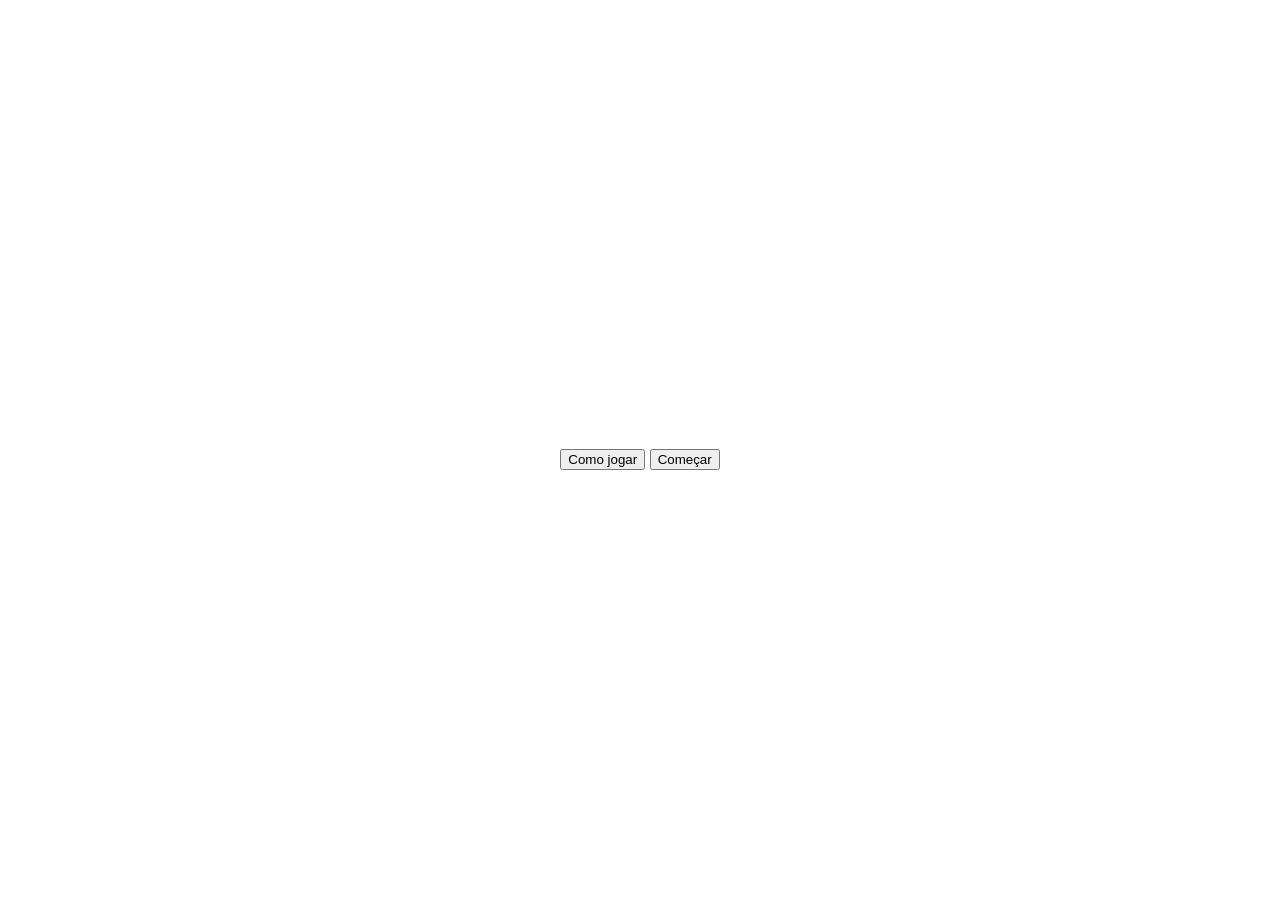
==== index.html @ e449bd85 "teste rota 404" ====
<!DOCTYPE html>
<html lang="pt-br">

<head>
    <meta charset="UTF-8">
    <meta name="viewport" content="width=device-width, initial-scale=1">

    <script src="https://aframe.io/releases/1.5.0/aframe.min.js"></script>
    <script src="https://cdn.jsdelivr.net/npm/mind-ar@1.2.5/dist/mindar-image-aframe.prod.js"></script>


    <link rel="stylesheet" href="./css/inicio.css">

    <link rel="stylesheet" href="./css/style.css">


    <script src="./scripts/full-screen.js" defer></script>

    <script src="./script.js" defer></script>

    <link rel="icon" href="./img/logo-certa-.ico" type="image/x-ico">
    <title>Prato Feito</title>

</head>

<body>

    <div id="container">
        <img src="./img/logo.png" alt="">

        <div id="buttons">
            <button id="tutorial" type="button">Como jogar</button>
            <button onclick="proximap()" id="comecar" type="button">Começar</button>
        </div>
    </div>

    <div id="trocarblock" style="display: none;">
        <div id="game">

            <div id="prod">
                <p id="nome"></p>
                <p id="peso"></p>
            </div>

            <div id="controls">
                <button id="menos" type="button" onclick="menos()">-</button>
                <button id="salvarLista" type="submit" onclick="salvar()">Analisar</button>
                <button id="mais" onclick="mais()" type="button">+</button>
            </div>
        </div>

        <a-scene mindar-image="imageTargetSrc: ./mind/targets.mind; maxTrack: 10; uiScanning: false; uiLoading: false"
            vr-mode-ui="enabled: false" device-orientation-permission-ui="enabled: true id=scene">
            <a-assets id="assets"></a-assets>
            <a-camera position="0 0 0" look-controls="enabled: false"></a-camera>
        </a-scene>
    </div>

</body>

</html>
---- css/style.css ----
body {
    margin: 0;
    font-family: "Inter", sans-serif;

    display: flex;
    flex-direction: column;

    align-items: center;
    justify-content: center;

    width: 100vw;
    height: 100vh;
}

.jogo {
    display: none;
}

#game {
    width: 90%;
    height: 90%;

    position: absolute;
    top: 50%;
    left: 50%;
    transform: translate(-50%, -50%);

    display: flex;
    flex-direction: column;
    justify-content: space-between;
}

#prod {
    display: flex;
    justify-content: space-between;
}

#prod p {
    font-weight: bold;
    color: white;
    font-size: 1.8rem;

    font-family: "Inter", sans-serif;

}

#prod p:first-child {
    text-transform: uppercase;
}

#controls {
    display: flex;
    z-index: 9999999999;
    justify-content: space-between;
    height: 15%;
}

#menos,
#mais {
    width: 12%;

    font-size: 3rem;
    color: white;

    border-radius: .5rem;
    border: none;

    font-family: "Inter", sans-serif;
}

#menos {
    transition: 0.3s;
    background-color: #A70003;
}

#menos:hover {
    background-color: #5a0002;
    cursor: pointer;
}

#mais {
    transition: 0.3s;
    background-color: #166C00;
}

#mais:hover {
    background-color: #0f4700;
    cursor: pointer;
}

#salvarLista:hover{
    background-color: #197200;
    cursor: pointer;
}

#salvarLista {
    width: 35%;
    font-size: 1.5rem;
    color: white;
    font-weight: bold;
    border-radius: .5rem;
    border: none;
    background-color: #27C500;
    transition: 0.3s;
}

#none {
    display: block;
}

#block {
    display: none;
}

.a-enter-vr-button {
    display: none !important;
}

a-scene {
    pointer-events: none !important;
}

#mindar-ui-scanning, #mindar-ui-loading {
    display: none !important;
}
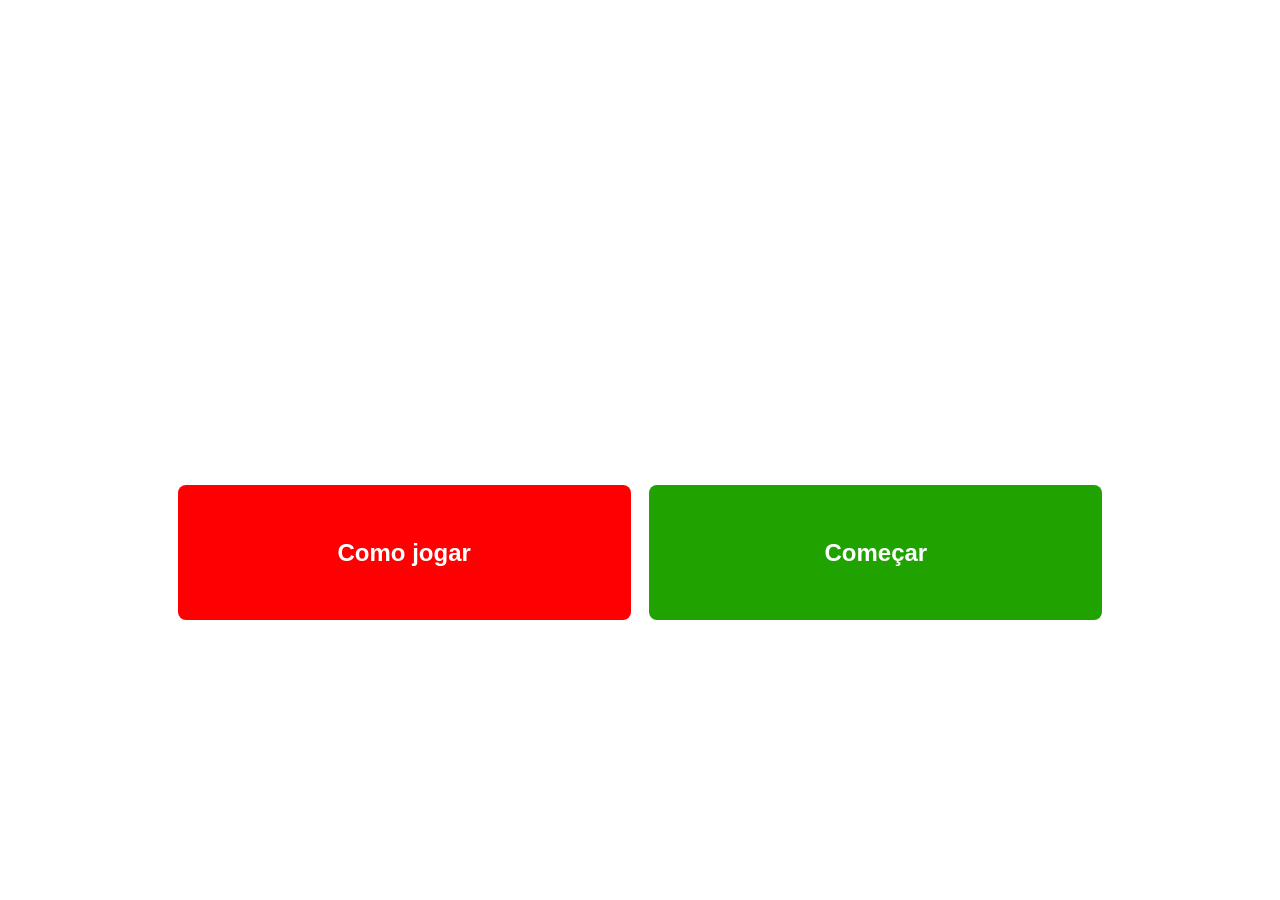
==== commit 0e453e5e: "Adicionando @media e impedindo a criação de mais de um modal ajeitando ícone de lixeira e implementa" ====
--- a/index.html
+++ b/index.html
@@ -43,9 +43,16 @@
             </div>
 
             <div id="controls">
-                <button id="menos" type="button" onclick="menos()">-</button>
-                <button id="salvarLista" type="submit" onclick="salvar()">Analisar</button>
-                <button id="mais" onclick="mais()" type="button">+</button>
+                <div id="botsMaisMenos">
+                    <button id="mais" onclick="mais()" type="button">+</button>
+                    <button id="menos" type="button" onclick="menos()">-</button>
+                
+                </div>
+
+                <div id="botsJogabilidade">
+                    <button id="salvarLista" type="submit" onclick="AdicionarAlimento()">Adicionar ao prato</button>
+                    <button id="salvarLista" type="submit" onclick="salvar()">Analisar</button>
+                </div>
             </div>
         </div>
 
@@ -58,4 +65,11 @@
 
 </body>
 
+<div id="AvisoOrientacao">
+  <div id="cardAviso">
+    <img src="./img/RotacioneCelular.gif" alt="Gire o celular">
+    <p id="textoAviso">Para melhor experiência<br>vire o seu celular</p>
+  </div>
+</div>
+
 </html>
--- a/css/inicio.css
+++ b/css/inicio.css
@@ -0,0 +1,112 @@
+@import url('https://fonts.googleapis.com/css2?family=Playfair+Display:ital,wght@0,400..900;1,400..900&display=swap');
+
+body {
+    margin: 0;
+    padding: 0;
+
+    background-image: url("https://malu70.github.io/mindAR/img/xadVerde.png");
+
+    display: flex;
+    justify-content: center;
+    align-items: center;
+    height: 100vh;
+}
+
+#container {
+    background-color: transparent;
+    width: 85vw;
+    height: 80vh;
+    background-color: white;
+    border-radius: 1.5rem;
+
+    display: flex;
+    flex-direction: column;
+    align-items: center;
+    justify-content: space-evenly;
+}
+
+#container img {
+    height: auto;
+    width: 30%;
+}
+
+#buttons {
+    width: 85%;
+    height: 15vh;
+    margin-top: 1rem;
+
+    display: flex;
+    justify-content: space-between;
+}
+
+button {
+    width: 49%;
+
+    font-size: 1.5rem;
+    color: white;
+    font-weight: bold;
+
+    border-radius: .5rem;
+    border: none;
+}
+
+#tutorial {
+    background-color: #FF0002;
+    transition: 0.3s;
+}
+
+#comecar {
+    background-color: #20A200;
+    transition: 0.3s;
+}
+
+#comecar:hover {
+    background-color: #0f4700;
+    cursor: pointer;
+}
+#tutorial:hover {
+    background-color: #5a0002;
+    cursor: pointer;
+}
+#container{
+    z-index: 3;
+}
+
+
+#AvisoOrientacao {
+  display: none;
+  position: fixed;
+  inset: 0;
+  z-index: 99999;
+  background-image: url("https://malu70.github.io/mindAR/img/xadVerde.png");
+  justify-content: center;
+  align-items: center;
+}
+
+#cardAviso {
+  background-color: white;
+  border-radius: 1.5rem;
+  width: 85vw;
+  max-width: 420px;
+  padding: 48px 32px 40px;
+  display: flex;
+  flex-direction: column;
+  align-items: center;
+  justify-content: center;
+}
+
+#textoAviso {
+  font-family: 'Playfair Display', serif;
+  font-size: 1.3rem;
+  font-weight: 700;
+  color: #111;
+  text-align: center;
+  line-height: 1.6;
+  margin: 0;
+}
+
+@media screen and (orientation: portrait) and (max-width: 768px) {
+  #AvisoOrientacao {
+    display: flex;
+  }
+}
--- a/css/style.css
+++ b/css/style.css
@@ -16,10 +16,21 @@
     display: none;
 }
 
+a-scene {
+    position: fixed;
+    top: 0;
+    left: 0;
+    z-index: 0;
+}
+
+a-scene canvas {
+    z-index: 0;
+}
+
 #game {
     width: 90%;
     height: 90%;
-
+    z-index: 10;
     position: absolute;
     top: 50%;
     left: 50%;
@@ -39,9 +50,7 @@
     font-weight: bold;
     color: white;
     font-size: 1.8rem;
-
     font-family: "Inter", sans-serif;
-
 }
 
 #prod p:first-child {
@@ -50,16 +59,36 @@
 
 #controls {
     display: flex;
+    justify-content: space-between;
+    align-items: center;
+
     z-index: 9999999999;
+    
+    height: 30%;
+}
+
+#botsMaisMenos {
+    width: 10%;
+}
+
+#botsJogabilidade {
+    width: 25%;
+}
+
+#botsMaisMenos, #botsJogabilidade {
+    display: flex;
+    flex-direction: column;
     justify-content: space-between;
-    height: 15%;
+
+    height: 100%;
 }
 
 #menos,
 #mais {
-    width: 12%;
+    width: 100%;
+    height: 45%;
 
-    font-size: 3rem;
+    font-size: 2.5rem;
     color: white;
 
     border-radius: .5rem;
@@ -94,12 +123,16 @@
 }
 
 #salvarLista {
-    width: 35%;
-    font-size: 1.5rem;
+    width: 100%;
+    height: 45%;
+
+    font-size: 1.2rem;
     color: white;
     font-weight: bold;
+
     border-radius: .5rem;
     border: none;
+
     background-color: #27C500;
     transition: 0.3s;
 }
@@ -124,3 +157,15 @@
     display: none !important;
 }
 
+.modal {
+    background-color: rgba(0, 0, 0, 0.8);
+
+    color: #fff;
+    text-align: center;
+
+    padding: 20px;
+    border-radius: 10px;
+
+    width: 55%;
+    height:fit-content;
+}
